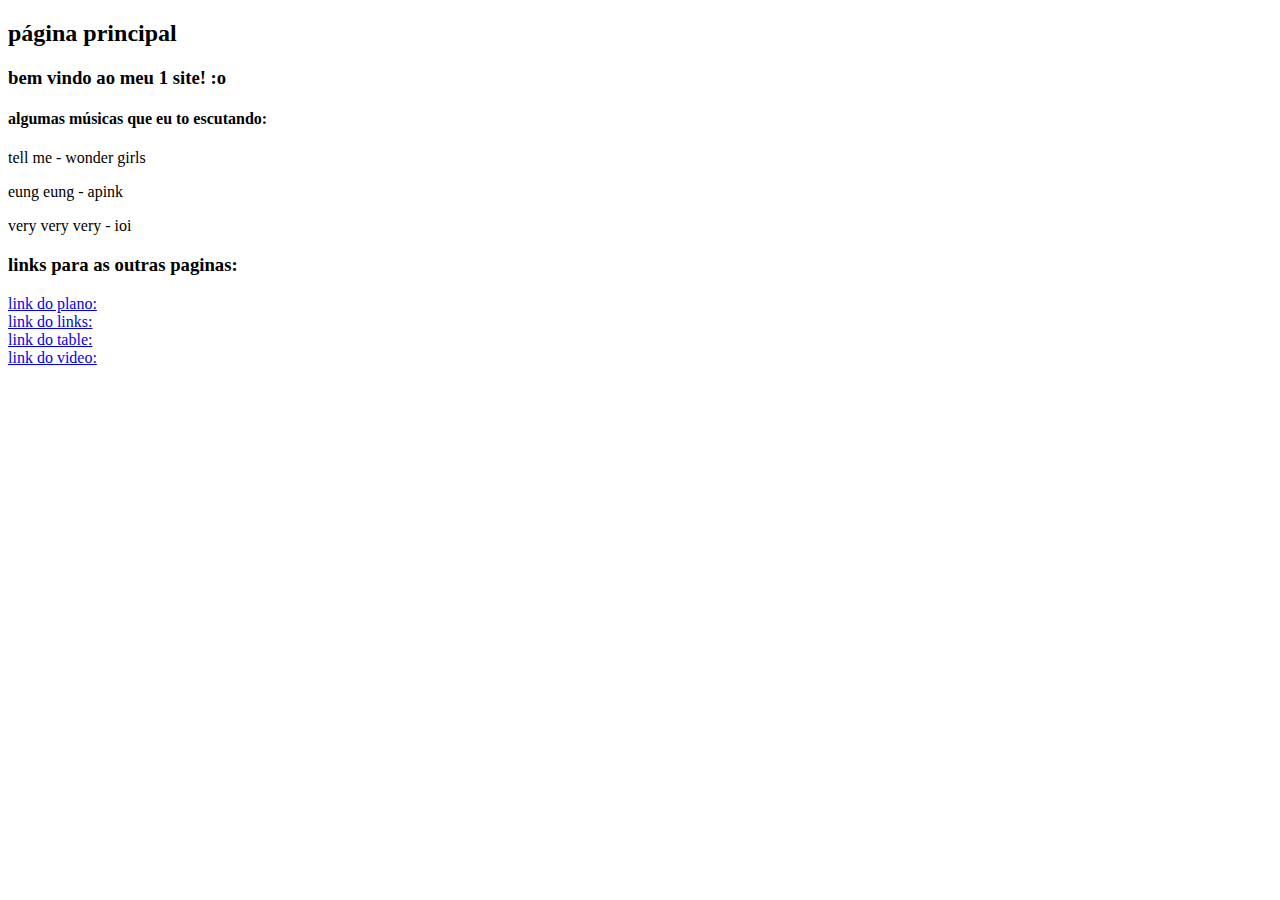
==== index.html @ 541ebd04 "Add files via upload" ====
<!DOCTYPE html>
<html lang="en">
<head>
    <meta charset="UTF-8">
    <meta http-equiv="X-UA-Compatible" content="IE=edge">
    <meta name="viewport" content="width=device-width, initial-scale=1.0">
    <title>pag principal</title>
</head>
<body>
    <h2>página principal</h2>
    <h3>bem vindo ao meu 1 site! :o</h3>

    <h4>algumas músicas que eu to escutando:</h4>
    <p>tell me - wonder girls<br></p>
    <p>eung eung - apink<br></p>
    <p>very very very - ioi<br></p>


    <h3>links para as outras paginas:</h3>
    <a href="/exemplos/plano.html"> link do plano:<br></a>
    <a href="/exemplos/links.html"> link do links:<br></a>
    <a href="/exemplos/table.html"> link do table:<br></a>
    <a href="/exemplos/video.html"> link do video:<br></a>
</body>
</html>
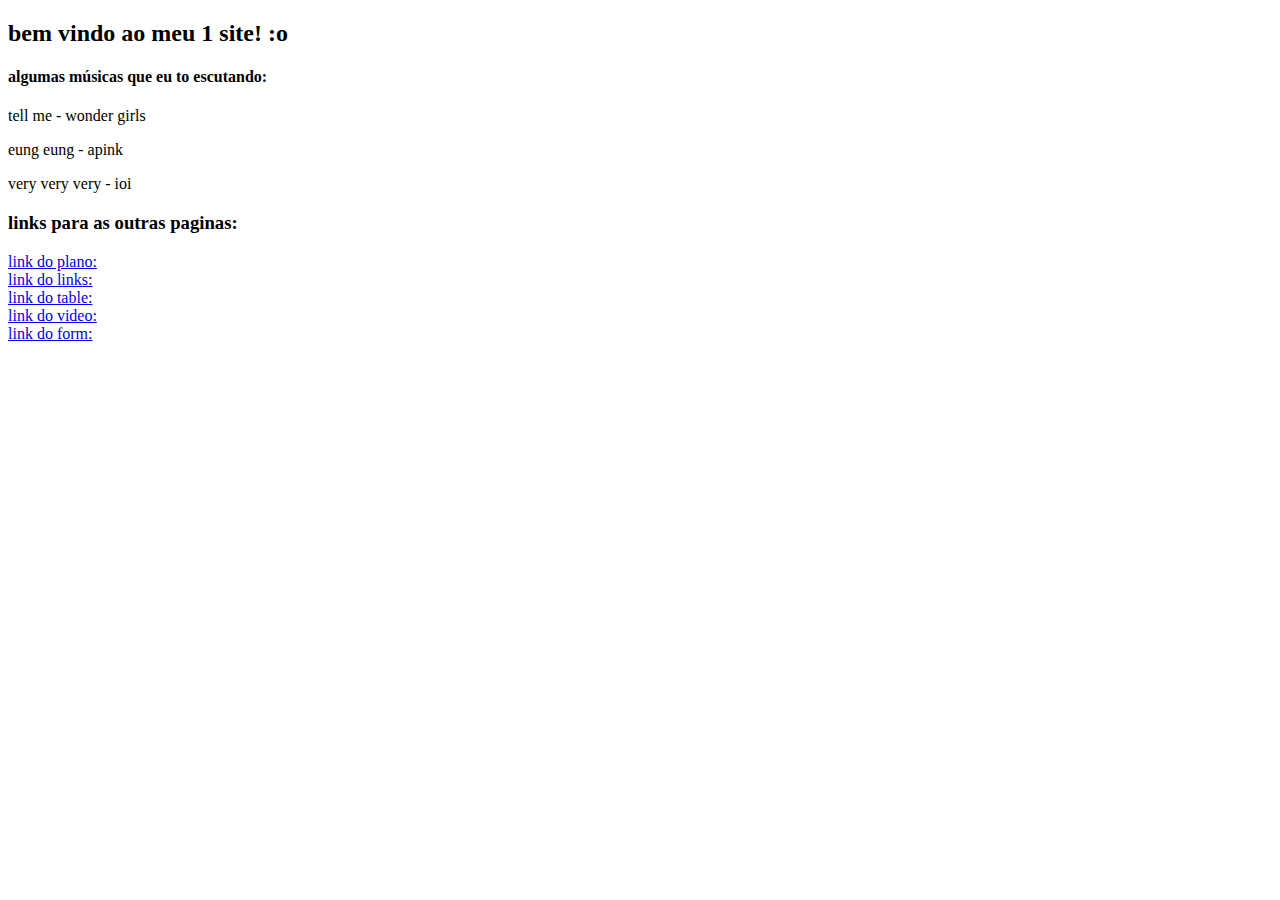
==== commit 725cdac8: "Update index.html" ====
--- a/index.html
+++ b/index.html
@@ -7,9 +7,8 @@
     <title>pag principal</title>
 </head>
 <body>
-    <h2>página principal</h2>
-    <h3>bem vindo ao meu 1 site! :o</h3>
-
+    <h2>bem vindo ao meu 1 site! :o</h2>
+    
     <h4>algumas músicas que eu to escutando:</h4>
     <p>tell me - wonder girls<br></p>
     <p>eung eung - apink<br></p>
@@ -21,5 +20,6 @@
     <a href="/exemplos/links.html"> link do links:<br></a>
     <a href="/exemplos/table.html"> link do table:<br></a>
     <a href="/exemplos/video.html"> link do video:<br></a>
+    <a href="/exemplos/form.html"> link do form:<br></a>
 </body>
 </html>
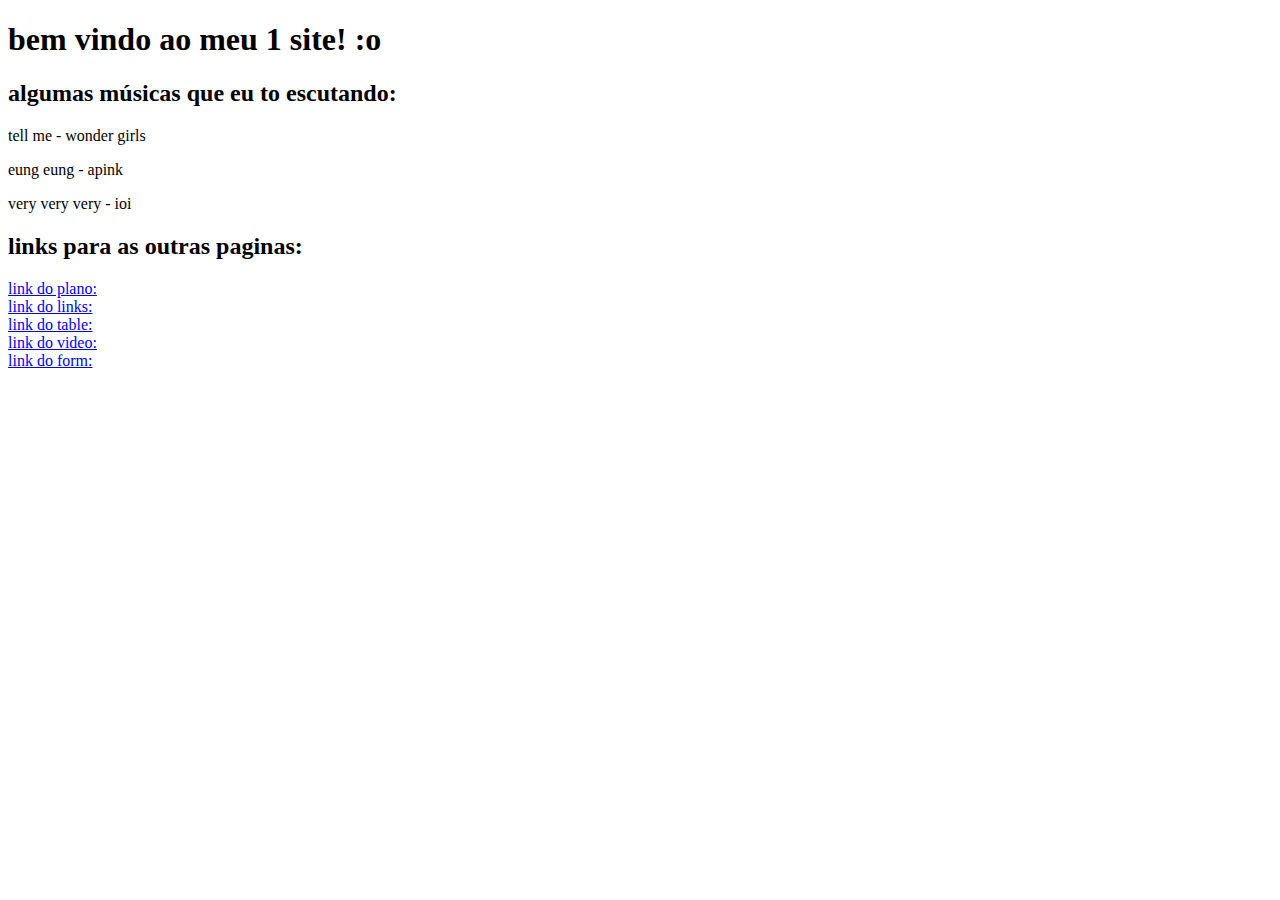
==== commit ef878754: "Update index.html" ====
--- a/index.html
+++ b/index.html
@@ -7,15 +7,14 @@
     <title>pag principal</title>
 </head>
 <body>
-    <h2>bem vindo ao meu 1 site! :o</h2>
-    
-    <h4>algumas músicas que eu to escutando:</h4>
+    <h1>bem vindo ao meu 1 site! :o</h1>
+    <h2>algumas músicas que eu to escutando:</h2>
     <p>tell me - wonder girls<br></p>
     <p>eung eung - apink<br></p>
     <p>very very very - ioi<br></p>
 
 
-    <h3>links para as outras paginas:</h3>
+    <h2>links para as outras paginas:</h2>
     <a href="/exemplos/plano.html"> link do plano:<br></a>
     <a href="/exemplos/links.html"> link do links:<br></a>
     <a href="/exemplos/table.html"> link do table:<br></a>
